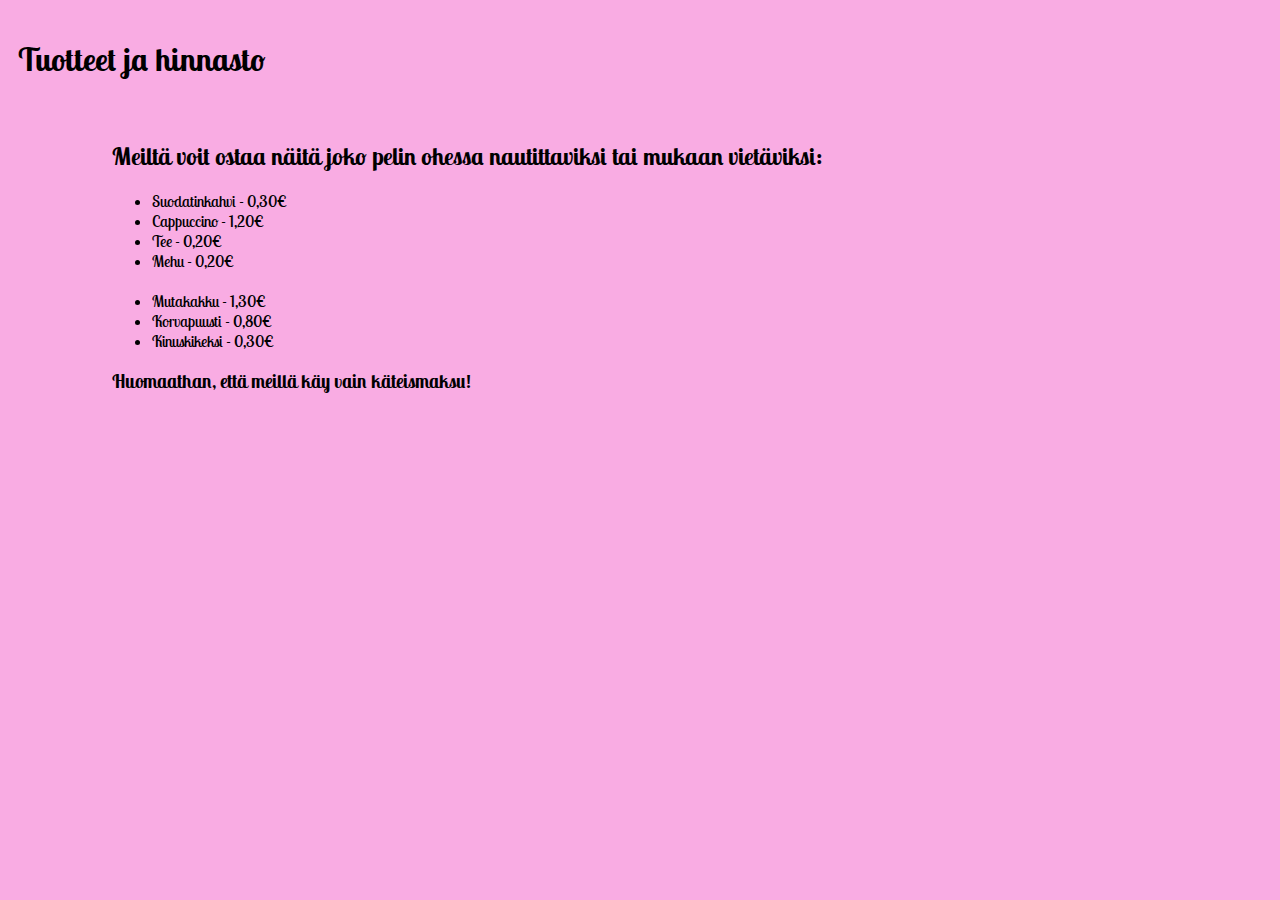
==== hinnasto.html @ 51256579 "hinnastoa" ====
<!DOCTYPE html>
<html>

<head>
    <title>Ystävänpäivän Pelikahvila</title>
    <meta charset="UTF-8">
    <meta name="viewport" content="width=device-width, initial-scale=1, maximum-scale=1">
    <link type="text/css" rel="stylesheet" href="muotoilu.css">
    <link href="https://fonts.googleapis.com/css?family=Lobster+Two%7COrbitron%7CPress+Start+2P&display=swap" rel="stylesheet">
</head>

<body>
    <header>
        <h1>Tuotteet ja hinnasto</h1>
    </header>
    <nav>
      
    </nav>
    <aside>
        
    </aside>
    <section>
    
    </section>
    <article>
        <h2>Meiltä voit ostaa näitä joko pelin ohessa nautittaviksi tai mukaan vietäviksi:</h2>

        <ul>
            <li>Suodatinkahvi - 0,30€</li>
            <li>Cappuccino - 1,20€</li>
            <li>Tee - 0,20€</li>
            <li>Mehu - 0,20€</li>
            <br>
            <li>Mutakakku - 1,30€</li>
            <li>Korvapuusti - 0,80€</li>
            <li>Kinuskikeksi - 0,30€</li>
        </ul>

        <h3><b>Huomaathan, että meillä käy vain käteismaksu!</b></h3>

    </article>
    <footer>
      
    </footer>
</body>

</html>
---- muotoilu.css ----
/* 
Oranssi: #fcb669, R252 G182 B105
Pinkki: #f9ace3, R249 G172 B227 */

header { grid-area: header;}
aside { grid-area: aside;}
article { grid-area: article;}
nav { grid-area: nav;}
footer { grid-area: footer;}
section { grid-area: section;}

body {
      display: grid;
      grid-template-areas:
        'header header header header header header'
        'aside nav nav nav nav nav'
        'aside article article article section section'
        'footer footer footer footer footer footer';
      grid-gap: 10px;
      background-color: #f9ace3;
      padding: 10px;
      font-size: 16px;
      font-family: 'Lobster Two', cursive;
    }

    header, aside, article, nav, footer,  section {
        border: none; 
    }

    @media screen and (min-width: 320px) and (max-width: 480px){
      body {
        display: flex;
        flex-direction: column;
        background-color: #f9ace3;
        padding: 3px;
        font-size: 10px;
        }
    
      aside {
        
      }
    }
    
    @media screen and (max-width: 320px){
      body {
        width: 320px;
      }
    }
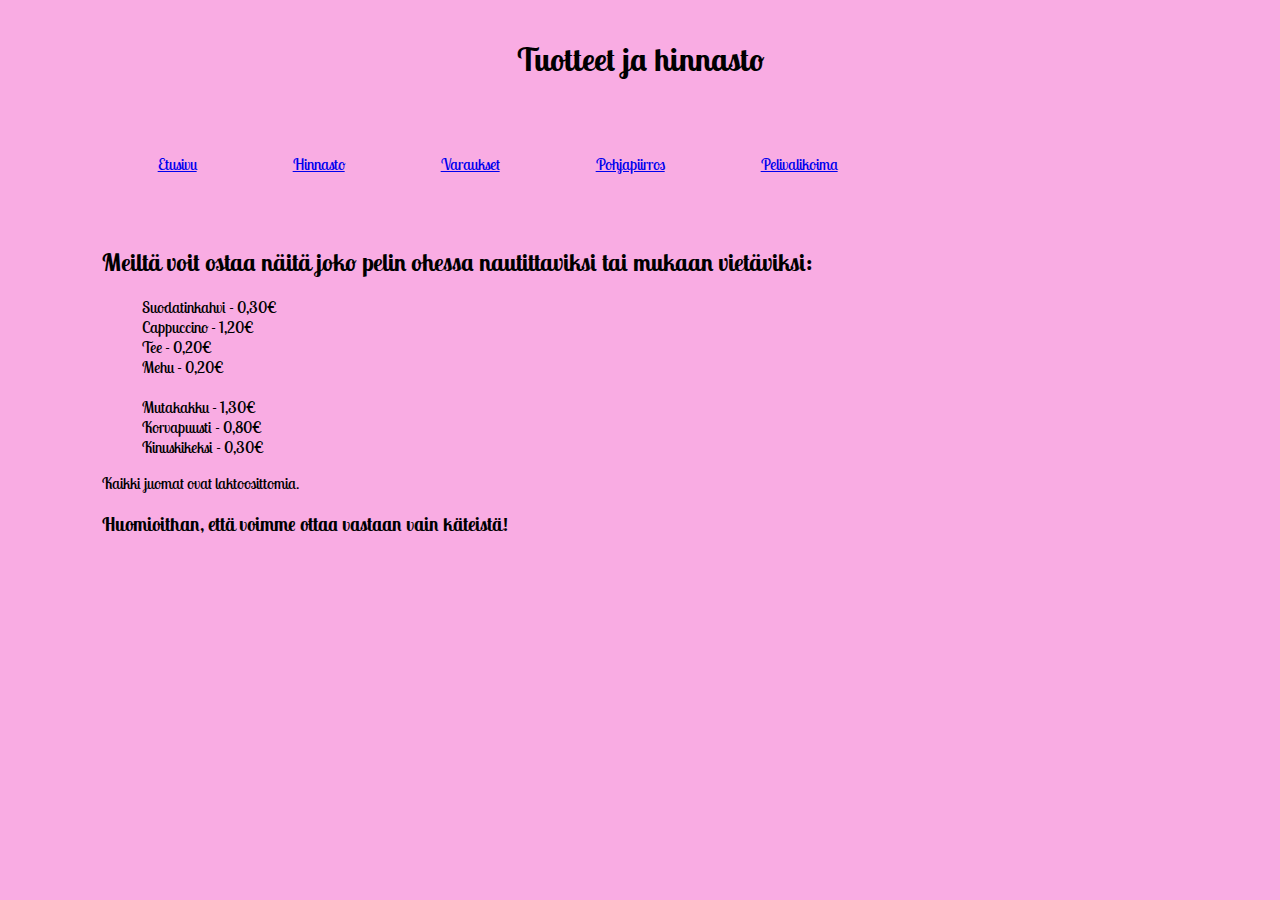
==== commit 2b8f3b9c: "jatkoa" ====
--- a/hinnasto.html
+++ b/hinnasto.html
@@ -13,15 +13,27 @@
     <header>
         <h1>Tuotteet ja hinnasto</h1>
     </header>
+
     <nav>
-      
+        <div>
+           <ul class="navbar">
+            <li class="navbutton"><a href="index.html">Etusivu</a></li>
+            <li class="navbutton"><a href="hinnasto.html">Hinnasto</a></li>
+            <li class="navbutton"><a href="paikkavaraus.html">Varaukset</a></li>
+            <li class="navbutton"><a href="pohjapiirros.html">Pohjapiirros</a></li>
+            <li class="navbutton"><a href="pelit.html">Pelivalikoima</a></li>
+          </ul>
+        </div>
     </nav>
+
     <aside>
         
     </aside>
+
     <section>
     
     </section>
+    
     <article>
         <h2>Meiltä voit ostaa näitä joko pelin ohessa nautittaviksi tai mukaan vietäviksi:</h2>
 
@@ -36,7 +48,8 @@
             <li>Kinuskikeksi - 0,30€</li>
         </ul>
 
-        <h3><b>Huomaathan, että meillä käy vain käteismaksu!</b></h3>
+        <p>Kaikki juomat ovat laktoosittomia.</p>
+        <h3>Huomioithan, että voimme ottaa vastaan vain käteistä!</h3>
 
     </article>
     <footer>
--- a/muotoilu.css
+++ b/muotoilu.css
@@ -23,6 +23,34 @@
       font-family: 'Lobster Two', cursive;
     }
 
+    .navbar {
+      display: flex;
+      list-style-type: none;
+      height: auto;
+      width: auto;
+      padding: 0.5em;
+      border-width: 2px;
+      border-radius: 20px;
+    }
+
+    .navbutton {
+      display: inline-flex;
+      padding: 1.0em 2.0em;
+      border-radius: 0.3em;
+      margin-top: 0.2em;
+      margin-bottom: 0.2em;
+      margin-right: 1.0em;
+      margin-left: 1.0em;
+    }
+
+    h1 {
+      text-align: center;
+    }
+
+    ul {
+      list-style-type: none;
+    }
+
     header, aside, article, nav, footer,  section {
         border: none; 
     }
@@ -35,10 +63,6 @@
         padding: 3px;
         font-size: 10px;
         }
-    
-      aside {
-        
-      }
     }
     
     @media screen and (max-width: 320px){
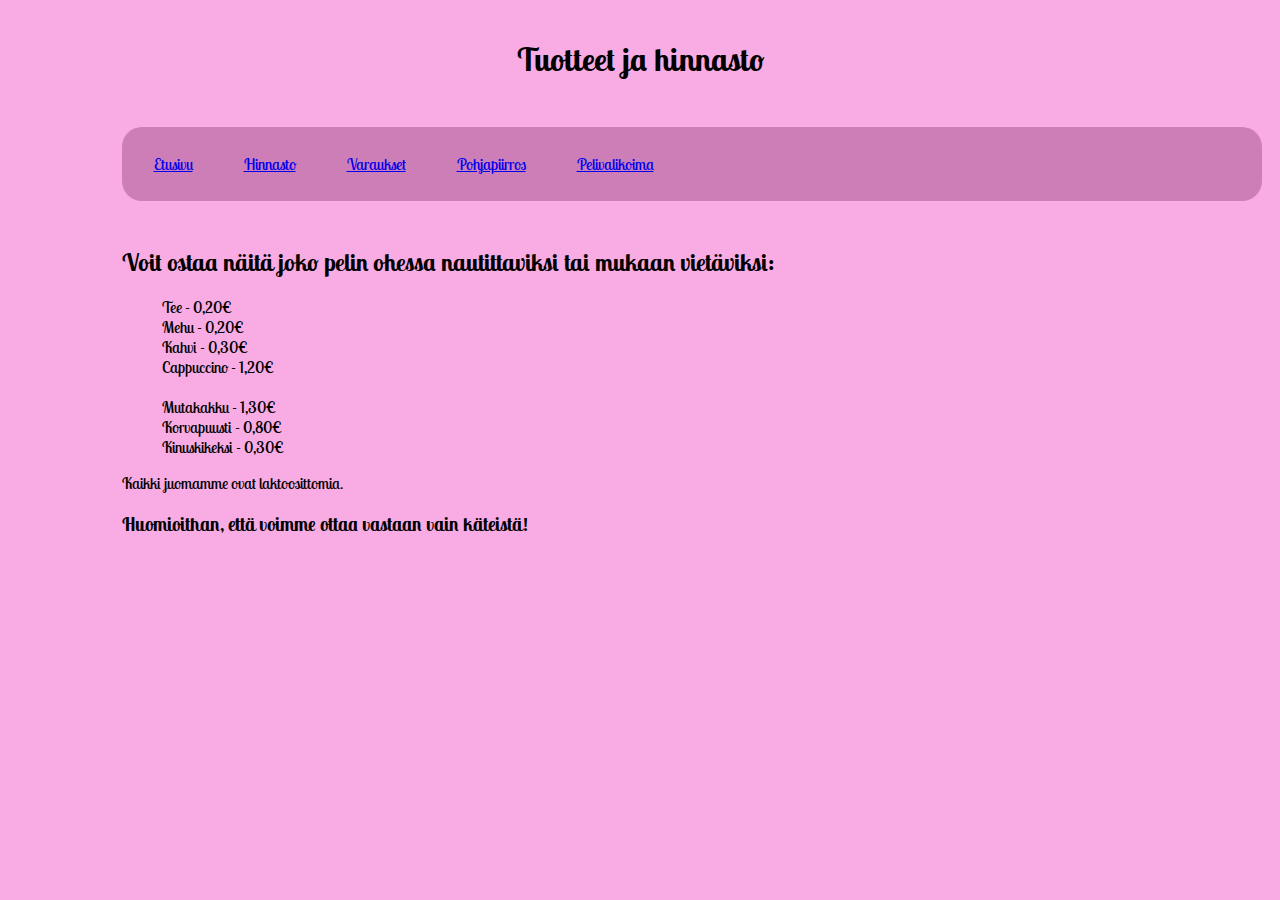
==== commit 66c9679a: "hinnastoa" ====
--- a/hinnasto.html
+++ b/hinnasto.html
@@ -33,22 +33,22 @@
     <section>
     
     </section>
-    
+
     <article>
-        <h2>Meiltä voit ostaa näitä joko pelin ohessa nautittaviksi tai mukaan vietäviksi:</h2>
+        <h2>Voit ostaa näitä joko pelin ohessa nautittaviksi tai mukaan vietäviksi:</h2>
 
         <ul>
-            <li>Suodatinkahvi - 0,30€</li>
-            <li>Cappuccino - 1,20€</li>
             <li>Tee - 0,20€</li>
             <li>Mehu - 0,20€</li>
+            <li>Kahvi - 0,30€</li>
+            <li>Cappuccino - 1,20€</li>
             <br>
             <li>Mutakakku - 1,30€</li>
             <li>Korvapuusti - 0,80€</li>
             <li>Kinuskikeksi - 0,30€</li>
         </ul>
 
-        <p>Kaikki juomat ovat laktoosittomia.</p>
+        <p>Kaikki juomamme ovat laktoosittomia.</p>
         <h3>Huomioithan, että voimme ottaa vastaan vain käteistä!</h3>
 
     </article>
--- a/muotoilu.css
+++ b/muotoilu.css
@@ -24,7 +24,8 @@
     }
 
     .navbar {
-      display: flex;
+      display: block;
+      background-color: #ce7eb7;
       list-style-type: none;
       height: auto;
       width: auto;
@@ -35,12 +36,12 @@
 
     .navbutton {
       display: inline-flex;
-      padding: 1.0em 2.0em;
-      border-radius: 0.3em;
+      padding: 1.0em 1.0em;
+      border-radius: 0.1em;
       margin-top: 0.2em;
       margin-bottom: 0.2em;
-      margin-right: 1.0em;
-      margin-left: 1.0em;
+      margin-right: 0.5em;
+      margin-left: 0.5em;
     }
 
     h1 {
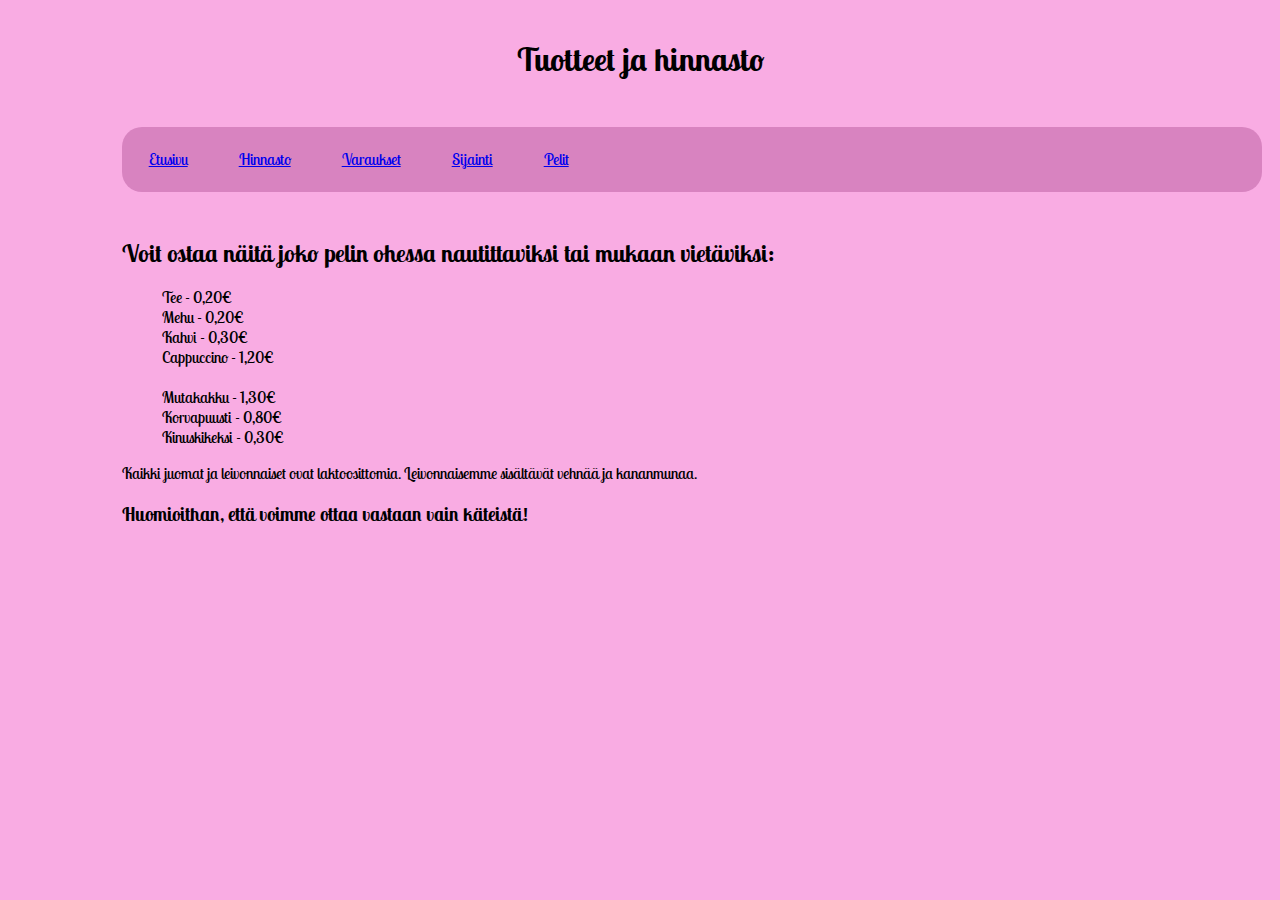
==== commit f27261fb: "hinnastoa" ====
--- a/hinnasto.html
+++ b/hinnasto.html
@@ -20,8 +20,8 @@
             <li class="navbutton"><a href="index.html">Etusivu</a></li>
             <li class="navbutton"><a href="hinnasto.html">Hinnasto</a></li>
             <li class="navbutton"><a href="paikkavaraus.html">Varaukset</a></li>
-            <li class="navbutton"><a href="pohjapiirros.html">Pohjapiirros</a></li>
-            <li class="navbutton"><a href="pelit.html">Pelivalikoima</a></li>
+            <li class="navbutton"><a href="pohjapiirros.html">Sijainti</a></li>
+            <li class="navbutton"><a href="pelit.html">Pelit</a></li>
           </ul>
         </div>
     </nav>
@@ -48,7 +48,7 @@
             <li>Kinuskikeksi - 0,30€</li>
         </ul>
 
-        <p>Kaikki juomamme ovat laktoosittomia.</p>
+        <p>Kaikki juomat ja leivonnaiset ovat laktoosittomia. Leivonnaisemme sisältävät vehnää ja kananmunaa.</p>
         <h3>Huomioithan, että voimme ottaa vastaan vain käteistä!</h3>
 
     </article>
--- a/muotoilu.css
+++ b/muotoilu.css
@@ -25,11 +25,12 @@
 
     .navbar {
       display: block;
-      background-color: #ce7eb7;
+      justify-content: center;
+      background-color: #d883c0;
       list-style-type: none;
       height: auto;
       width: auto;
-      padding: 0.5em;
+      padding: 0.2em;
       border-width: 2px;
       border-radius: 20px;
     }
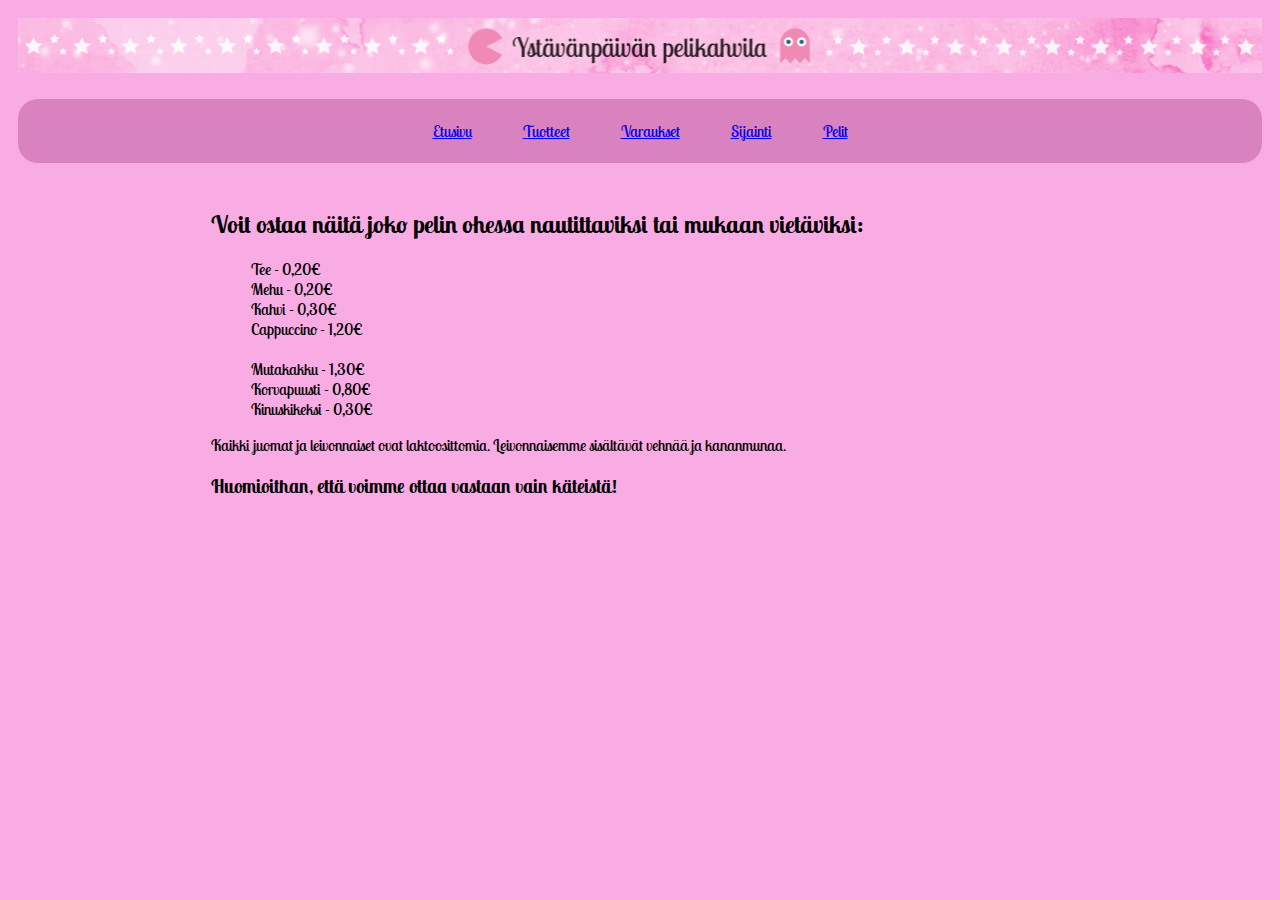
==== commit 0bbd0932: "navbar" ====
--- a/hinnasto.html
+++ b/hinnasto.html
@@ -11,14 +11,14 @@
 
 <body>
     <header>
-        <h1>Tuotteet ja hinnasto</h1>
+        <img src="img/banner.png" alt="Banner" class="banner">
     </header>
 
     <nav>
         <div>
            <ul class="navbar">
             <li class="navbutton"><a href="index.html">Etusivu</a></li>
-            <li class="navbutton"><a href="hinnasto.html">Hinnasto</a></li>
+            <li class="navbutton"><a href="hinnasto.html">Tuotteet</a></li>
             <li class="navbutton"><a href="paikkavaraus.html">Varaukset</a></li>
             <li class="navbutton"><a href="pohjapiirros.html">Sijainti</a></li>
             <li class="navbutton"><a href="pelit.html">Pelit</a></li>
--- a/muotoilu.css
+++ b/muotoilu.css
@@ -9,11 +9,11 @@
 footer { grid-area: footer;}
 section { grid-area: section;}
 
-body {
+    body {
       display: grid;
       grid-template-areas:
         'header header header header header header'
-        'aside nav nav nav nav nav'
+        'nav nav nav nav nav nav'
         'aside article article article section section'
         'footer footer footer footer footer footer';
       grid-gap: 10px;
@@ -23,9 +23,11 @@
       font-family: 'Lobster Two', cursive;
     }
 
+
+
     .navbar {
       display: block;
-      justify-content: center;
+      text-align: center;
       background-color: #d883c0;
       list-style-type: none;
       height: auto;
@@ -33,6 +35,7 @@
       padding: 0.2em;
       border-width: 2px;
       border-radius: 20px;
+
     }
 
     .navbutton {
@@ -45,6 +48,19 @@
       margin-left: 0.5em;
     }
 
+    .navbutton:hover {
+      background: rgb(240, 179, 217);
+      border-radius: 20px;
+    }
+
+    .banner {
+      width: 100%;
+      height: auto;
+      display: block;
+      margin-left: auto;
+      margin-right: auto;
+    }
+  
     h1 {
       text-align: center;
     }
@@ -54,7 +70,7 @@
     }
 
     header, aside, article, nav, footer,  section {
-        border: none; 
+      border: none; 
     }
 
     @media screen and (min-width: 320px) and (max-width: 480px){
@@ -71,4 +87,4 @@
       body {
         width: 320px;
       }
-    }+    }
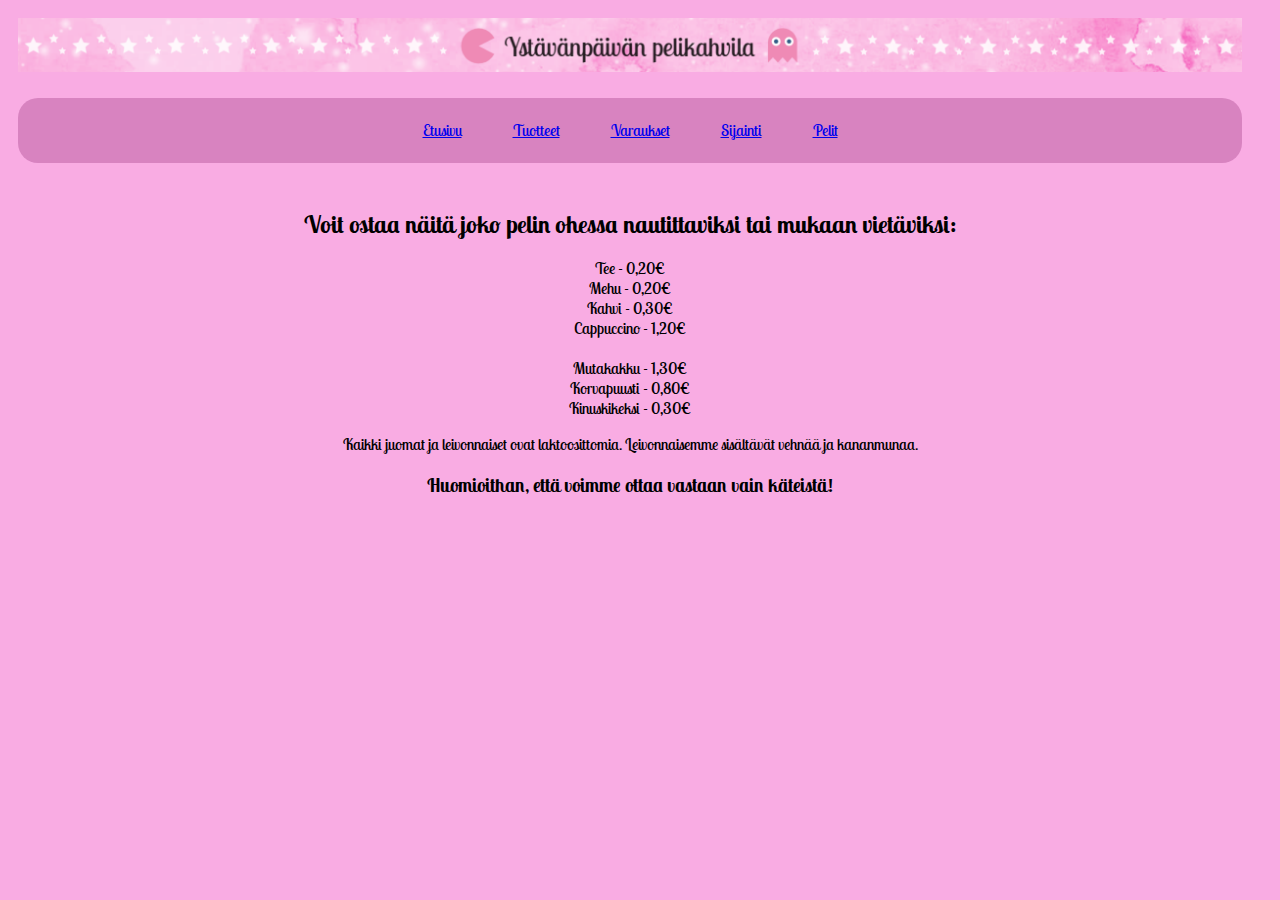
==== commit d7206656: "säätöö" ====
--- a/hinnasto.html
+++ b/hinnasto.html
@@ -19,7 +19,7 @@
            <ul class="navbar">
             <li class="navbutton"><a href="index.html">Etusivu</a></li>
             <li class="navbutton"><a href="hinnasto.html">Tuotteet</a></li>
-            <li class="navbutton"><a href="paikkavaraus.html">Varaukset</a></li>
+            <li class="navbutton"><a href="paikkavaraus.php">Varaukset</a></li>
             <li class="navbutton"><a href="pohjapiirros.html">Sijainti</a></li>
             <li class="navbutton"><a href="pelit.html">Pelit</a></li>
           </ul>
@@ -37,16 +37,18 @@
     <article>
         <h2>Voit ostaa näitä joko pelin ohessa nautittaviksi tai mukaan vietäviksi:</h2>
 
-        <ul>
-            <li>Tee - 0,20€</li>
-            <li>Mehu - 0,20€</li>
-            <li>Kahvi - 0,30€</li>
-            <li>Cappuccino - 1,20€</li>
+    <div class="lista">
+        
+            Tee - 0,20€<br>
+            Mehu - 0,20€<br>
+            Kahvi - 0,30€<br>
+            Cappuccino - 1,20€<br>
             <br>
-            <li>Mutakakku - 1,30€</li>
-            <li>Korvapuusti - 0,80€</li>
-            <li>Kinuskikeksi - 0,30€</li>
-        </ul>
+            Mutakakku - 1,30€<br>
+            Korvapuusti - 0,80€<br>
+            Kinuskikeksi - 0,30€<br>
+        
+    </div>
 
         <p>Kaikki juomat ja leivonnaiset ovat laktoosittomia. Leivonnaisemme sisältävät vehnää ja kananmunaa.</p>
         <h3>Huomioithan, että voimme ottaa vastaan vain käteistä!</h3>
--- a/muotoilu.css
+++ b/muotoilu.css
@@ -14,16 +14,16 @@
       grid-template-areas:
         'header header header header header header'
         'nav nav nav nav nav nav'
-        'aside article article article section section'
+        'article article article article article article'
+        'section section section section section section'
         'footer footer footer footer footer footer';
       grid-gap: 10px;
       background-color: #f9ace3;
       padding: 10px;
       font-size: 16px;
       font-family: 'Lobster Two', cursive;
+      text-align: center;
     }
-
-
 
     .navbar {
       display: block;
@@ -35,7 +35,6 @@
       padding: 0.2em;
       border-width: 2px;
       border-radius: 20px;
-
     }
 
     .navbutton {
@@ -60,13 +59,20 @@
       margin-left: auto;
       margin-right: auto;
     }
+
+    .julisteet {
+      max-width: 500px;
+      max-height: 450px;
+      width: auto;
+      height: auto;
+    }
+
+    .lista {
+      display: block;
+    }
   
     h1 {
       text-align: center;
-    }
-
-    ul {
-      list-style-type: none;
     }
 
     header, aside, article, nav, footer,  section {
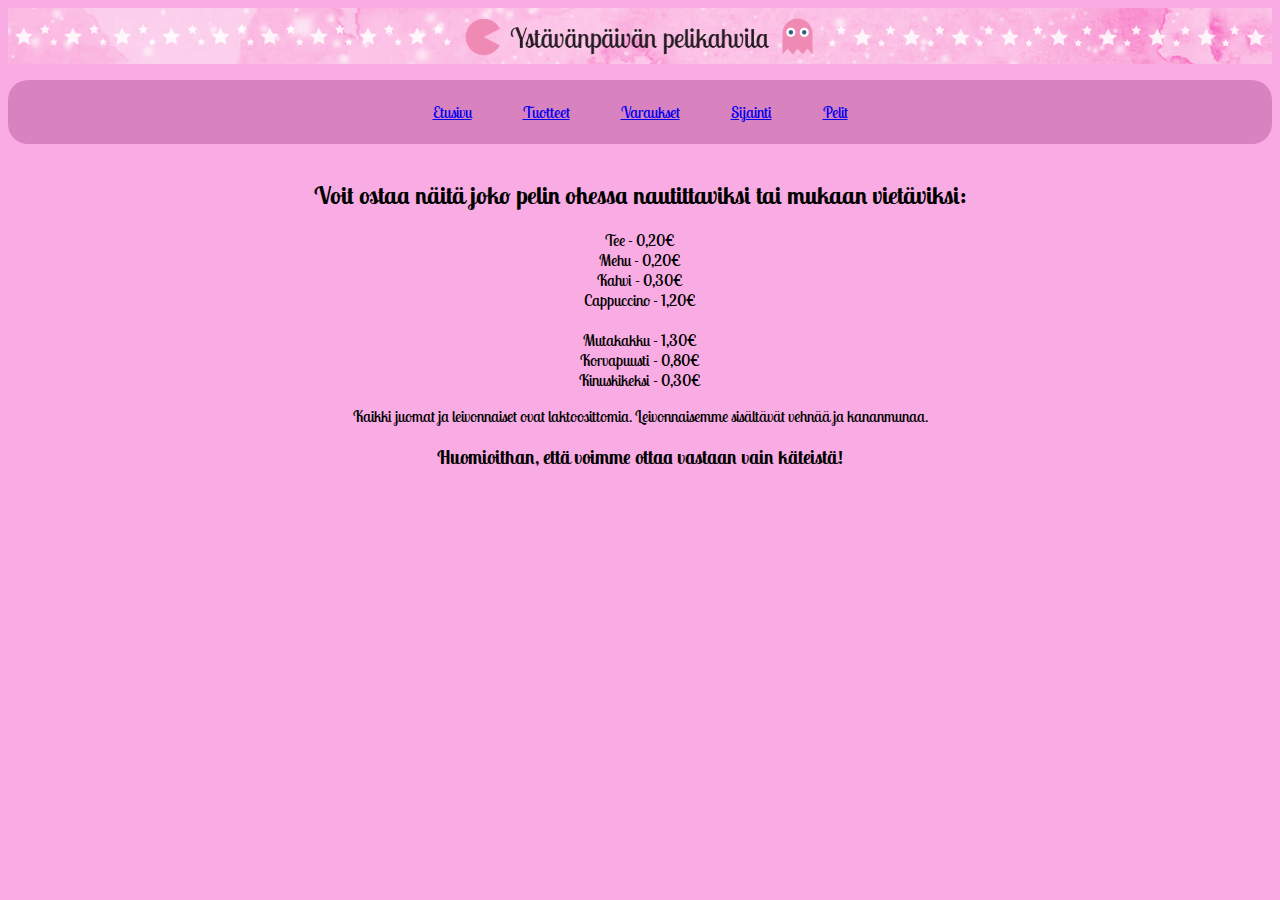
==== commit 674d3bb8: "linkki päivitys" ====
--- a/hinnasto.html
+++ b/hinnasto.html
@@ -20,7 +20,7 @@
             <li class="navbutton"><a href="index.html">Etusivu</a></li>
             <li class="navbutton"><a href="hinnasto.html">Tuotteet</a></li>
             <li class="navbutton"><a href="paikkavaraus.php">Varaukset</a></li>
-            <li class="navbutton"><a href="pohjapiirros.html">Sijainti</a></li>
+            <li class="navbutton"><a href="sijainti.html">Sijainti</a></li>
             <li class="navbutton"><a href="pelit.html">Pelit</a></li>
           </ul>
         </div>
@@ -38,7 +38,6 @@
         <h2>Voit ostaa näitä joko pelin ohessa nautittaviksi tai mukaan vietäviksi:</h2>
 
     <div class="lista">
-        
             Tee - 0,20€<br>
             Mehu - 0,20€<br>
             Kahvi - 0,30€<br>
@@ -47,7 +46,6 @@
             Mutakakku - 1,30€<br>
             Korvapuusti - 0,80€<br>
             Kinuskikeksi - 0,30€<br>
-        
     </div>
 
         <p>Kaikki juomat ja leivonnaiset ovat laktoosittomia. Leivonnaisemme sisältävät vehnää ja kananmunaa.</p>
--- a/muotoilu.css
+++ b/muotoilu.css
@@ -17,9 +17,7 @@
         'article article article article article article'
         'section section section section section section'
         'footer footer footer footer footer footer';
-      grid-gap: 10px;
       background-color: #f9ace3;
-      padding: 10px;
       font-size: 16px;
       font-family: 'Lobster Two', cursive;
       text-align: center;
@@ -67,6 +65,12 @@
       height: auto;
     }
 
+    .pelivalikoima {
+      max-width: 40%;
+      width: auto;
+      height: auto;
+    }
+
     .lista {
       display: block;
     }
@@ -79,14 +83,19 @@
       border: none; 
     }
 
-    @media screen and (min-width: 320px) and (max-width: 480px){
+    @media screen and (min-width: 320px) and (max-width: 490px){
       body {
         display: flex;
         flex-direction: column;
         background-color: #f9ace3;
-        padding: 3px;
         font-size: 10px;
         }
+
+      .pelivalikoima {
+        max-width: 60%;
+        width: auto;
+        height: auto;
+      }
     }
     
     @media screen and (max-width: 320px){
@@ -94,3 +103,4 @@
         width: 320px;
       }
     }
+
